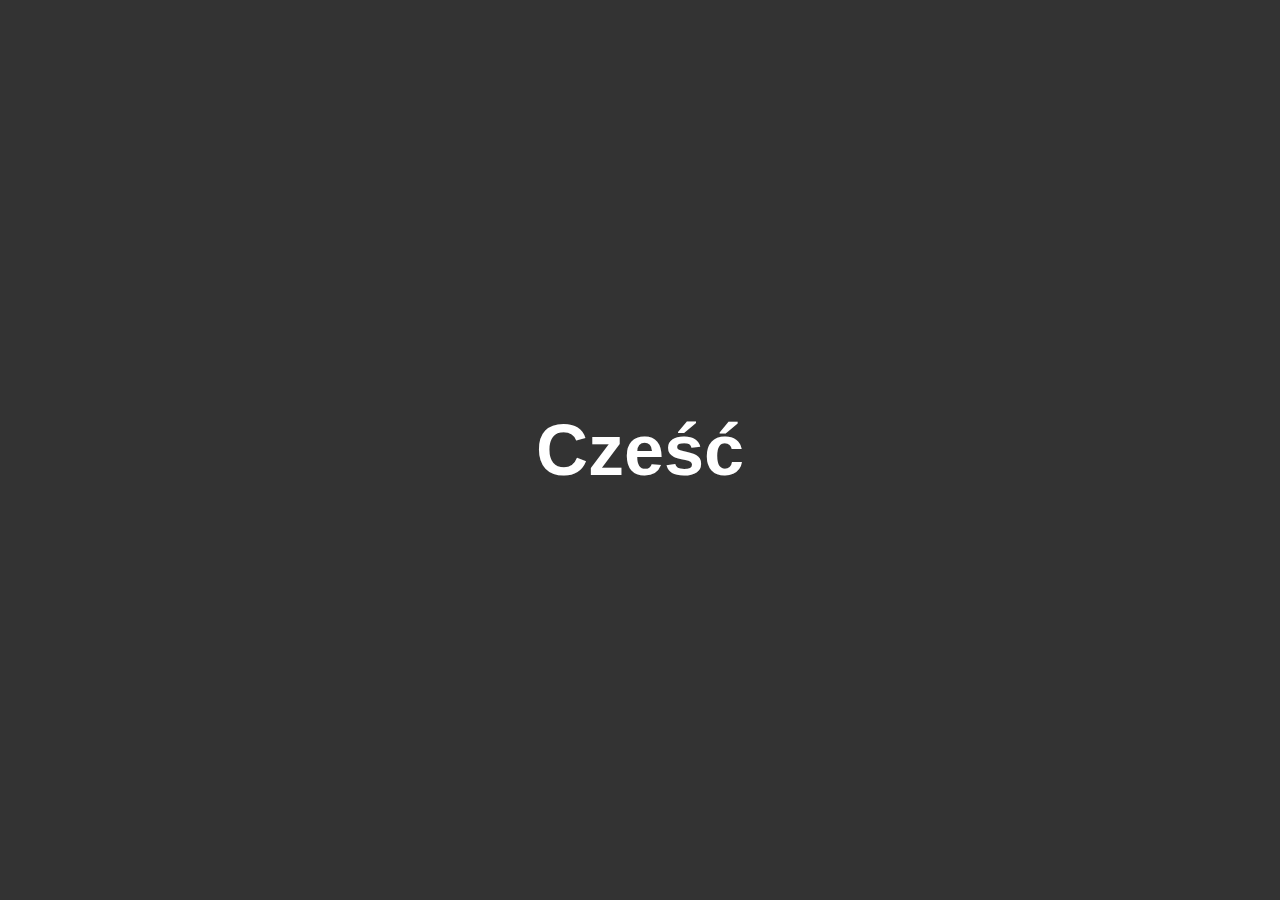
==== index.html @ bb123eb2 "first commit" ====
<!DOCTYPE html>
<html lang="pl">

<head>
    <meta charset="UTF-8">
    <meta name="viewport" content="width=device-width, initial-scale=1.0">
    <title>Git ćwiczenie</title>
    <link rel="stylesheet" href="style.css">
</head>

<body>

    <h1>Cześć</h1>

</body>

</html>
---- style.css ----
* {
	box-sizing: border-box;
	margin: 0;
	padding: 0;
}

body {
	display: flex;
	justify-content: center;
	align-items: center;
	flex-direction: column;
	min-height: 100vh;
	font-family: sans-serif;
	background-color: #333;
	font-size: 36px;
	color: #fff;
}
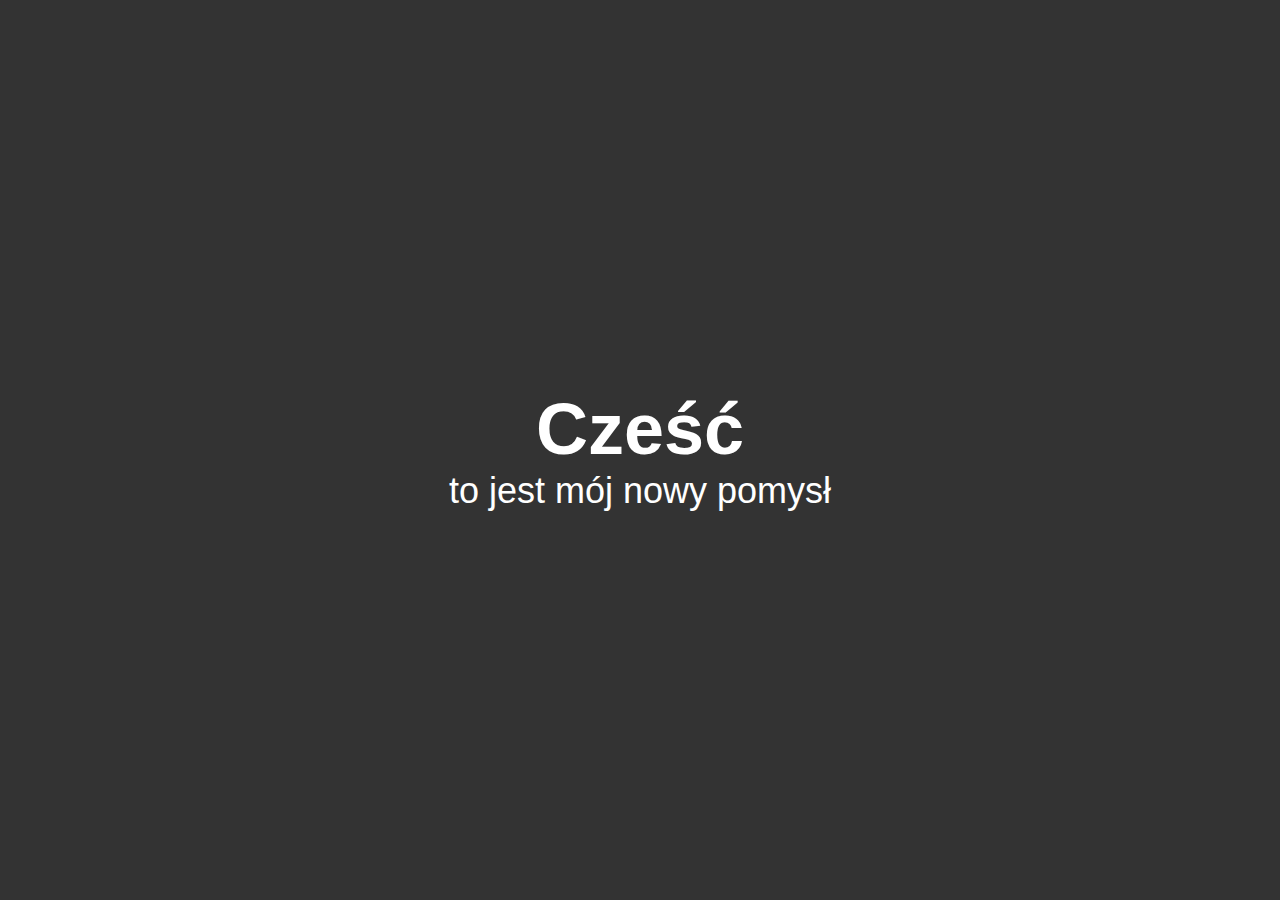
==== commit ebd4d3ea: "added p" ====
--- a/index.html
+++ b/index.html
@@ -11,6 +11,7 @@
 <body>
 
     <h1>Cześć</h1>
+    <p>to jest mój nowy pomysł</p>
 
 </body>
 
